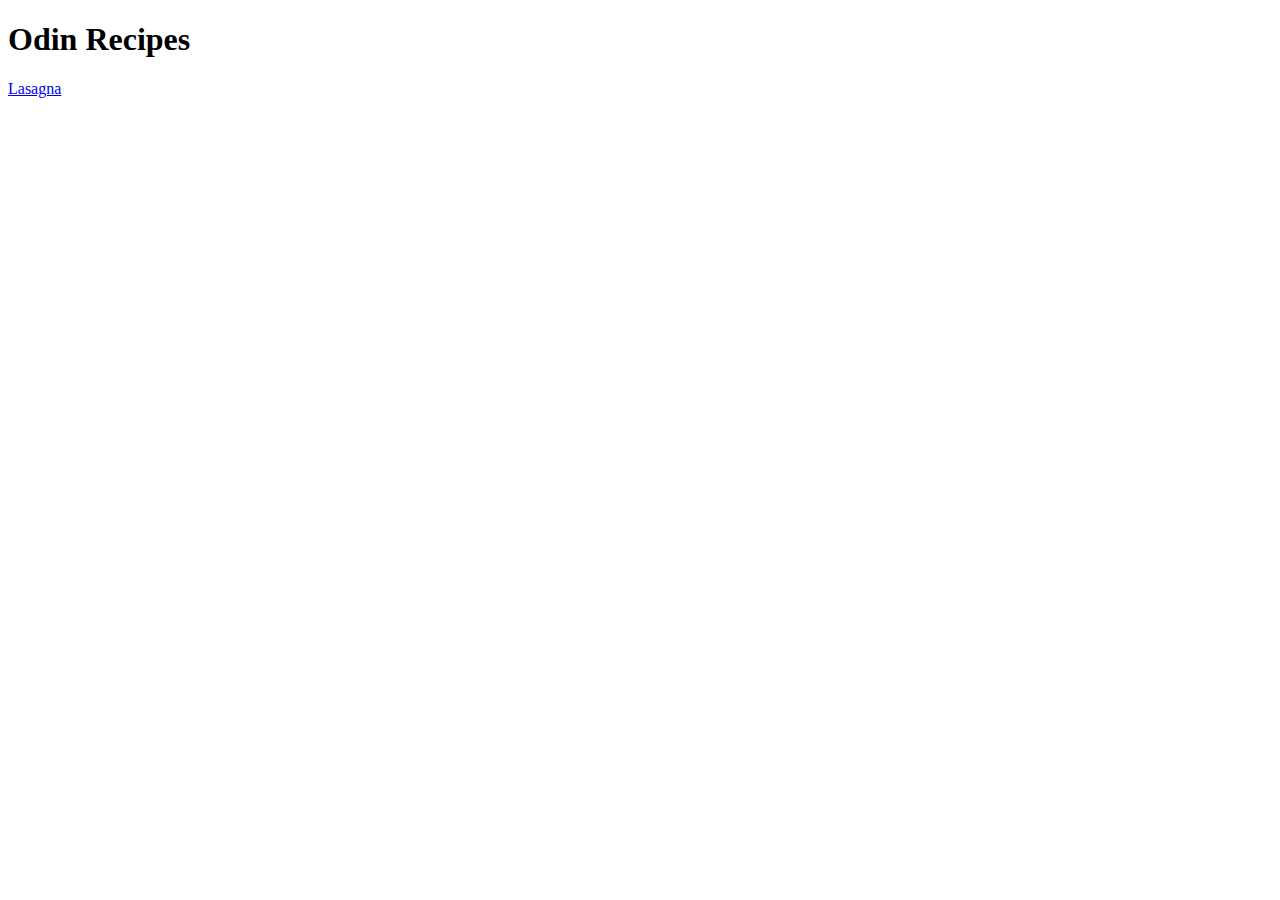
==== index.html @ dcd6f7ef "Initial upload with Lasagna recipe" ====
<!DOCTYPE html>
<html lang="en">
<head>
    <meta charset="UTF-8">
    <meta http-equiv="X-UA-Compatible" content="IE=edge">
    <meta name="viewport" content="width=device-width, initial-scale=1.0">
    <title>Document</title>
</head>
<body>
    <h1>Odin Recipes</h1>
    <a href="./recipes/lasagna.html">Lasagna</a>
</body>
</html>
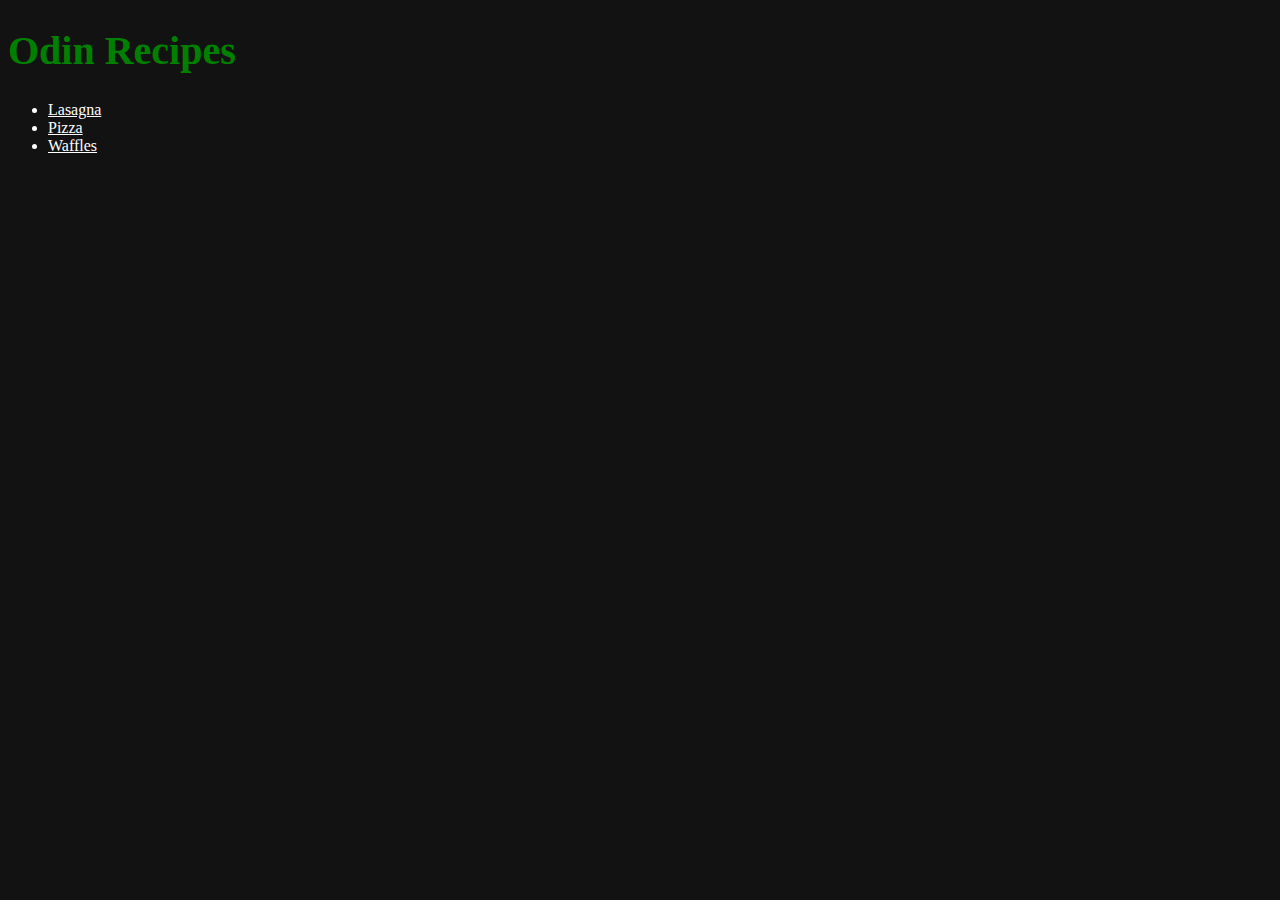
==== commit 0e98e245: "Added style sheets after learning CSS foundations" ====
--- a/index.html
+++ b/index.html
@@ -4,10 +4,15 @@
     <meta charset="UTF-8">
     <meta http-equiv="X-UA-Compatible" content="IE=edge">
     <meta name="viewport" content="width=device-width, initial-scale=1.0">
+    <link rel="stylesheet" href="styles.css">
     <title>Document</title>
 </head>
 <body>
-    <h1>Odin Recipes</h1>
-    <a href="./recipes/lasagna.html">Lasagna</a>
+   <h1 id="main-heading">Odin Recipes</h1>
+    <ul>
+        <li><a href="./recipes/lasagna.html">Lasagna</a></li>
+        <li><a href="./recipes/pizza.html">Pizza</a></li>
+        <li><a href="./recipes/waffles.html">Waffles</a></li>
+    </ul>
 </body>
 </html>--- a/styles.css
+++ b/styles.css
@@ -0,0 +1,19 @@
+* {
+    background-color: #121212;
+    color: white;
+}
+
+#main-heading {
+    font-family: 'Times New Roman';
+    font-size: 40px;
+    color: green;
+}
+
+.desc {
+    text-align: justify;
+}
+
+.img {
+    height: auto;
+    width: 400px;
+}